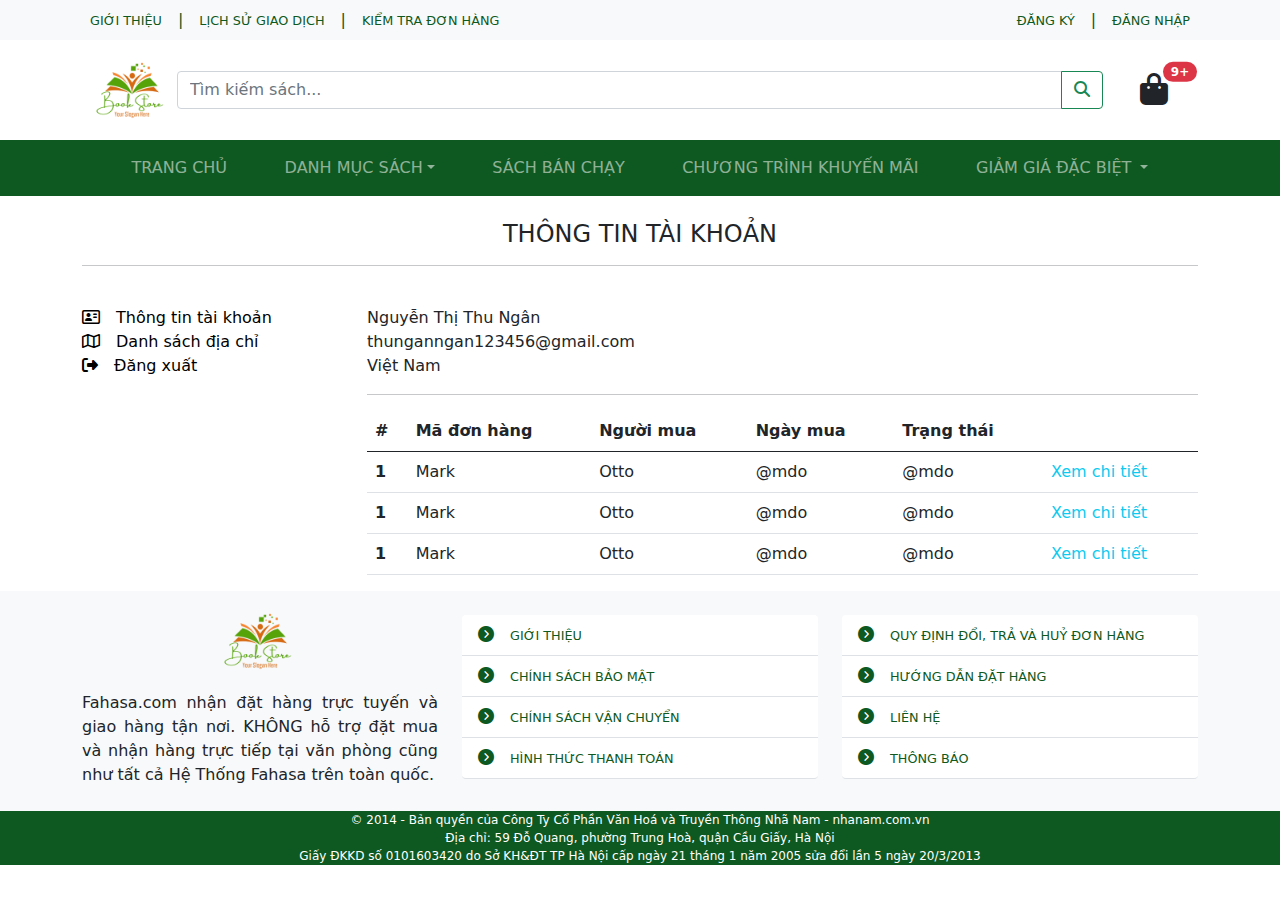
==== account.html @ c965ecd9 "add ui" ====
<!DOCTYPE html>
<html lang="vi">

<head>
    <meta charset="UTF-8">
    <meta http-equiv="X-UA-Compatible" content="IE=edge">
    <meta name="viewport" content="width=device-width, initial-scale=1.0">
    <title>Bookstore</title>

    <!-- CSS Files -->
    <link rel="stylesheet" href="assets/vendor/bootstrap/css/bootstrap.min.css">
    <link rel="stylesheet" href="assets/vendor/fontawesome/css/all.min.css">
    <link rel="stylesheet" href="assets/css/index.css">
    <link rel="stylesheet" href="assets/css/main.css">
    <link rel="stylesheet" href="assets/vendor/owl-carousel/css/owl.carousel.min.css">
    <link rel="stylesheet" href="assets/vendor/owl-carousel/css/owl.theme.default.min.css">

    <!-- Favicons -->
    <link rel="shortcut icon" href="assets/img/logo.png" type="image/x-icon">
</head>

<body>
    <!-- Start: Header -->
    <header>
        <div class="d-none d-md-block bg-light">
            <div class="container-md">
                <div class="d-flex bd-highlight color-default">
                    <div class="p-2 bd-highlight"><a href="" class="link-default">Giới thiệu</a></div>
                    <div class="p-2 bd-highlight">|</div>
                    <div class="p-2 bd-highlight"><a href="" class="link-default">Lịch sử giao dịch</a></div>
                    <div class="p-2 bd-highlight">|</div>
                    <div class="p-2 bd-highlight"><a href="" class="link-default">Kiểm tra đơn hàng</a></div>
                    <div class="ms-auto p-2 bd-highlight"><a href="" class="link-default">Đăng ký</a></div>
                    <div class="p-2 bd-highlight">|</div>
                    <div class="p-2 bd-highlight"><a href="" class="link-default">Đăng nhập</a></div>
                </div>
            </div>
        </div>
        <div class="d-none d-md-block container-md">
            <div class="row">
                <div class="col-1">
                    <a href="/"><img src="assets/img/logo.png" alt="Logo" width="100"></a>
                </div>
                <div class="col-10 my-auto">
                    <form class="row" action="" method="get">
                        <div class="input-group">
                            <input type="search" class="form-control" placeholder="Tìm kiếm sách..."
                                aria-label="Tìm kiếm sách..." aria-describedby="btnSearch">
                            <button class="btn btn-outline-success" type="submit" id="btnSearch"><i
                                    class="fa-solid fa-magnifying-glass"></i></button>
                        </div>
                    </form>
                </div>
                <div class="col-1 my-auto">
                    <button type="button" class="btn position-relative" data-bs-toggle="offcanvas" data-bs-target="#offcanvasCart" aria-controls="offcanvasCart">
                        <i class="fa-sharp fa-2xl fa-solid fa-bag-shopping"></i>
                        <span class="position-absolute top-0 start-100 translate-middle badge rounded-pill bg-danger">9+
                            <span class="visually-hidden">0</span>
                        </span>
                    </button>
                </div>
            </div>
        </div>

        <nav class="navbar navbar-expand-lg navbar-dark bg-default">
            <div class="container-md">

                <button class="navbar-toggler" type="button" data-bs-toggle="collapse"
                    data-bs-target="#navbarNavDropdown" aria-controls="navbarNavDropdown" aria-expanded="false"
                    aria-label="Toggle navigation">
                    <span class="navbar-toggler-icon"></span>
                </button>
                <button type="button" class="btn position-relative d-md-none d-block">
                    <i class="fa-sharp fa-2xl fa-solid fa-bag-shopping text-white"></i>
                    <span class="position-absolute top-0 start-100 translate-middle badge rounded-pill bg-danger">9+
                        <span class="visually-hidden">0</span>
                    </span>
                </button>
                <div class="collapse navbar-collapse" id="navbarNavDropdown">
                    <ul class="navbar-nav d-flex justify-content-evenly w-100">
                        <li class="nav-item">
                            <a class="nav-link" href="/">TRANG CHỦ</a>
                        </li>
                        <li class="nav-item dropdown">
                            <a class="nav-link dropdown-toggle" href="product.html" id="navbarCategory" role="button"
                                data-bs-toggle="dropdown" aria-expanded="false">DANH MỤC SÁCH</a>
                            <ul class="dropdown-menu" aria-labelledby="navbarCategory">
                                <li><a class="dropdown-item" href="product.html">Item #1</a></li>
                                <li><a class="dropdown-item" href="product.html">Item #2</a></li>
                                <li><a class="dropdown-item" href="product.html">Item #3</a></li>
                            </ul>
                        </li>
                        <li class="nav-item">
                            <a class="nav-link" href="#">SÁCH BÁN CHẠY</a>
                        </li>
                        <li class="nav-item">
                            <a class="nav-link" href="#">CHƯƠNG TRÌNH KHUYẾN MÃI</a>
                        </li>
                        <li class="nav-item dropdown">
                            <a class="nav-link dropdown-toggle" href="#" id="navbarDropdownMenuLink" role="button"
                                data-bs-toggle="dropdown" aria-expanded="false">
                                GIẢM GIÁ ĐẶC BIỆT
                            </a>
                            <ul class="dropdown-menu" aria-labelledby="navbarDropdownMenuLink">
                                <li><a class="dropdown-item" href="#">Action</a></li>
                                <li><a class="dropdown-item" href="#">Another action</a></li>
                                <li><a class="dropdown-item" href="#">Something else here</a></li>
                            </ul>
                        </li>
                    </ul>
                </div>
            </div>
        </nav>
    </header>
    <!-- End: Header -->



    <main>
        <div class="container">
            <h4 class="text-center mt-4">THÔNG TIN TÀI KHOẢN</h4>
            <hr>
            <div class="row">
                <div class="col-md-3 mt-4">
                    <ul class="nav nav-pills flex-column">
                        <li class="nav-item">
                            <a href="account.html"><i class="fa-regular fa-address-card me-3"></i>Thông tin tài khoản</a>
                        </li>
                        <li class="nav-item">
                            <a href="#"><i class="fa-regular fa-map me-3"></i>Danh sách địa chỉ</a>
                        </li>
                        <li class="nav-item">
                            <a href="#"><i class="fa-solid fa-right-from-bracket me-3"></i>Đăng xuất</a>
                        </li>
                    </ul>
                </div>
                <div class="col-md-9 mt-4">
                    <p>Nguyễn Thị Thu Ngân <br>
                       thunganngan123456@gmail.com <br>
                       Việt Nam
                    </p>
                    <hr>
                    <div class="table-responsive">
                        <table class="table">
                            <thead>
                              <tr>
                                <th scope="col">#</th>
                                <th scope="col">Mã đơn hàng</th>
                                <th scope="col">Người mua</th>
                                <th scope="col">Ngày mua</th>
                                <th scope="col">Trạng thái</th>
                                <th scope="col"></th>
                              </tr>
                            </thead>
                            <tbody>
                              <tr>
                                <th scope="row">1</th>
                                <td>Mark</td>
                                <td>Otto</td>
                                <td>@mdo</td>
                                <td>@mdo</td>
                                <td><a href="history_order_detail.html" class="link-info">Xem chi tiết</a></td>
                              </tr>
                              <tr>
                                <th scope="row">1</th>
                                <td>Mark</td>
                                <td>Otto</td>
                                <td>@mdo</td>
                                <td>@mdo</td>
                                <td><a href="history_order_detail.html" class="link-info">Xem chi tiết</a></td>
                              </tr>
                              <tr>
                                <th scope="row">1</th>
                                <td>Mark</td>
                                <td>Otto</td>
                                <td>@mdo</td>
                                <td>@mdo</td>
                                <td><a href="history_order_detail.html" class="link-info">Xem chi tiết</a></td>
                              </tr>
                            </tbody>
                          </table>
                    </div>
                </div>
            </div>
        </div>
        
    </main>


    <!-- Start: Footer -->
    <footer class="bg-light">
        <div class="container-md">
            <div class="row">
                <div class="col-12 col-md-4">
                    <div class="d-flex justify-content-center">
                        <a href="/"><img src="assets/img/logo.png" alt="Logo" width="100"></a>
                    </div>
                    <div style="text-align: justify;">
                        Fahasa.com nhận đặt hàng trực tuyến và giao hàng tận nơi. KHÔNG hỗ trợ đặt mua và nhận hàng trực
                        tiếp tại văn phòng cũng như tất cả Hệ Thống Fahasa trên toàn quốc.
                    </div>
                </div>
                <div class="col-12 col-md-4 mt-4">
                    <ul class="list-group">
                        <li class="list-group-item border-0 border-bottom color-default"><i
                                class="fa-solid fa-circle-chevron-right me-3"></i><a href="" class="link-default">Giới
                                thiệu</a></li>
                        <li class="list-group-item border-0 border-bottom color-default"><i
                                class="fa-solid fa-circle-chevron-right me-3"></i><a href="" class="link-default">Chính
                                sách bảo mật</a></li>
                        <li class="list-group-item border-0 border-bottom color-default"><i
                                class="fa-solid fa-circle-chevron-right me-3"></i><a href="" class="link-default">Chính
                                sách vận chuyển</a></li>
                        <li class="list-group-item border-0 border-bottom color-default"><i
                                class="fa-solid fa-circle-chevron-right me-3"></i><a href="" class="link-default">Hình thức
                                thanh toán</a></li>
                    </ul>
                </div>
                <div class="col-12 col-md-4 mt-4">
                    <ul class="list-group ">
                        <li class="list-group-item border-0 border-bottom color-default"><i
                                class="fa-solid fa-circle-chevron-right me-3"></i><a href="" class="link-default">Quy định
                                đổi, trả và huỷ đơn hàng</a></li>
                        <li class="list-group-item border-0 border-bottom color-default"><i
                                class="fa-solid fa-circle-chevron-right me-3"></i><a href="" class="link-default">Hướng dẫn
                                đặt hàng</a></li>
                        <li class="list-group-item border-0 border-bottom color-default"><i
                                class="fa-solid fa-circle-chevron-right me-3"></i><a href="" class="link-default">Liên
                                hệ</a></li>
                        <li class="list-group-item border-0 border-bottom color-default"><i
                                class="fa-solid fa-circle-chevron-right me-3"></i><a href="" class="link-default">Thông
                                báo</a></li>
                    </ul>
                </div>
            </div>
        </div>
        <div class="text-center bg-default text-white mt-4">
            <div class="row">
                <div class="col-12" style="font-size: 12px;">© 2014 - Bản quyền của Công Ty Cổ Phần Văn Hoá và Truyền
                    Thông Nhã Nam - nhanam.com.vn</div>
                <div class="col-12" style="font-size: 12px;">Địa chỉ: 59 Đỗ Quang, phường Trung Hoà, quận Cầu Giấy, Hà
                    Nội</div>
                <div class="col-12" style="font-size: 12px;">Giấy ĐKKD số 0101603420 do Sở KH&ĐT TP Hà Nội cấp ngày 21
                    tháng 1 năm 2005 sửa đổi lần 5 ngày 20/3/2013</div>
            </div>
        </div>
    </footer>
    <!-- End: Footer -->

    <!-- Start: Offcanvas cart -->
    
    <!-- End: Offcanvas cart -->


    <!-- JS Files -->
    <script src="assets/vendor/bootstrap/js/bootstrap.min.js"></script>
    <script src="assets/vendor/jquery/js/jquery.min.js"></script>
    <script src="assets/vendor/owl-carousel/js/owl.carousel.min.js"></script>
    <script>
        $(document).ready(function () {
            $('.owl-carousel').owlCarousel({
                loop: true,
                margin: 10,
                responsiveClass: true,
                responsive: {
                    0: {
                        items: 1,
                        nav: true
                    },
                    600: {
                        items: 3,
                        nav: false
                    },
                    1000: {
                        items: 5,
                        nav: true,
                        loop: true,
                        margin: 20
                    }
                }
            })
        })
    </script>
</body>

</html>
---- assets/css/main.css ----
/* Colors */
:root {
    --color-default: #0e5921;
}

/* Backgrounds */
:root {
    --bg-default: #0e5921;
}

/* Fonts */
:root {
    --font-default: "Times New Roman";
}

/* =========================================================================
Gereral: Cài đặt chung
=========================================================================== */
a {
    text-decoration: none;
    color: black;
}

a:hover {
    color: inherit;
}

/* Hover style: Sweep To Left */
.hvr-sweep-to-left {
    display: inline-block;
    vertical-align: middle;
    -webkit-transform: perspective(1px) translateZ(0);
    transform: perspective(1px) translateZ(0);
    box-shadow: 0 0 1px rgba(0, 0, 0, 0);
    position: relative;
    -webkit-transition-property: color;
    transition-property: color;
    -webkit-transition-duration: 0.3s;
    transition-duration: 0.3s;
}

.hvr-sweep-to-left:before {
    content: "";
    position: absolute;
    z-index: -1;
    top: 0;
    left: 0;
    right: 0;
    bottom: 0;
    background: var(--color-default);
    -webkit-transform: scaleX(0);
    transform: scaleX(0);
    -webkit-transform-origin: 100% 50%;
    transform-origin: 100% 50%;
    -webkit-transition-property: transform;
    transition-property: transform;
    -webkit-transition-duration: 0.3s;
    transition-duration: 0.3s;
    -webkit-transition-timing-function: ease-out;
    transition-timing-function: ease-out;
}

.hvr-sweep-to-left:hover,
.hvr-sweep-to-left:focus,
.hvr-sweep-to-left:active {
    color: white;
}

.hvr-sweep-to-left:hover:before,
.hvr-sweep-to-left:focus:before,
.hvr-sweep-to-left:active:before {
    -webkit-transform: scaleX(1);
    transform: scaleX(1);
}

/* Underline From Center */
.hvr-underline-from-center {
    display: inline-block;
    vertical-align: middle;
    -webkit-transform: perspective(1px) translateZ(0);
    transform: perspective(1px) translateZ(0);
    box-shadow: 0 0 1px rgba(0, 0, 0, 0);
    position: relative;
    overflow: hidden;
}

.hvr-underline-from-center:before {
    content: "";
    position: absolute;
    z-index: -1;
    left: 51%;
    right: 51%;
    bottom: 0;
    background: var(--color-default);
    height: 4px;
    -webkit-transition-property: left, right;
    transition-property: left, right;
    -webkit-transition-duration: 0.3s;
    transition-duration: 0.3s;
    -webkit-transition-timing-function: ease-out;
    transition-timing-function: ease-out;
}

.hvr-underline-from-center:hover:before,
.hvr-underline-from-center:focus:before,
.hvr-underline-from-center:active:before {
    left: 0;
    right: 0;
}

.color-default {
    color: var(--color-default);
}

.bg-default {
    background-color: var(--color-default);
}

.btn-default {
    background-color: var(--color-default);
    color: white;
}

.btn-outline-default {
    color: var(--color-default);
    border-color: var(--color-default);
}

.btn-default:hover {
    background-color: rgb(16, 250, 48);
    color: white;
}

.link-default {
    color: var(--color-default);
    text-decoration: none;
    text-transform: uppercase;
    font-size: 0.8rem;
}

.link-default:hover {
    color: var(--color-default);
    text-decoration: underline;
}

/* =========================================================================
Header
=========================================================================== */





/* =========================================================================
Footer
=========================================================================== */
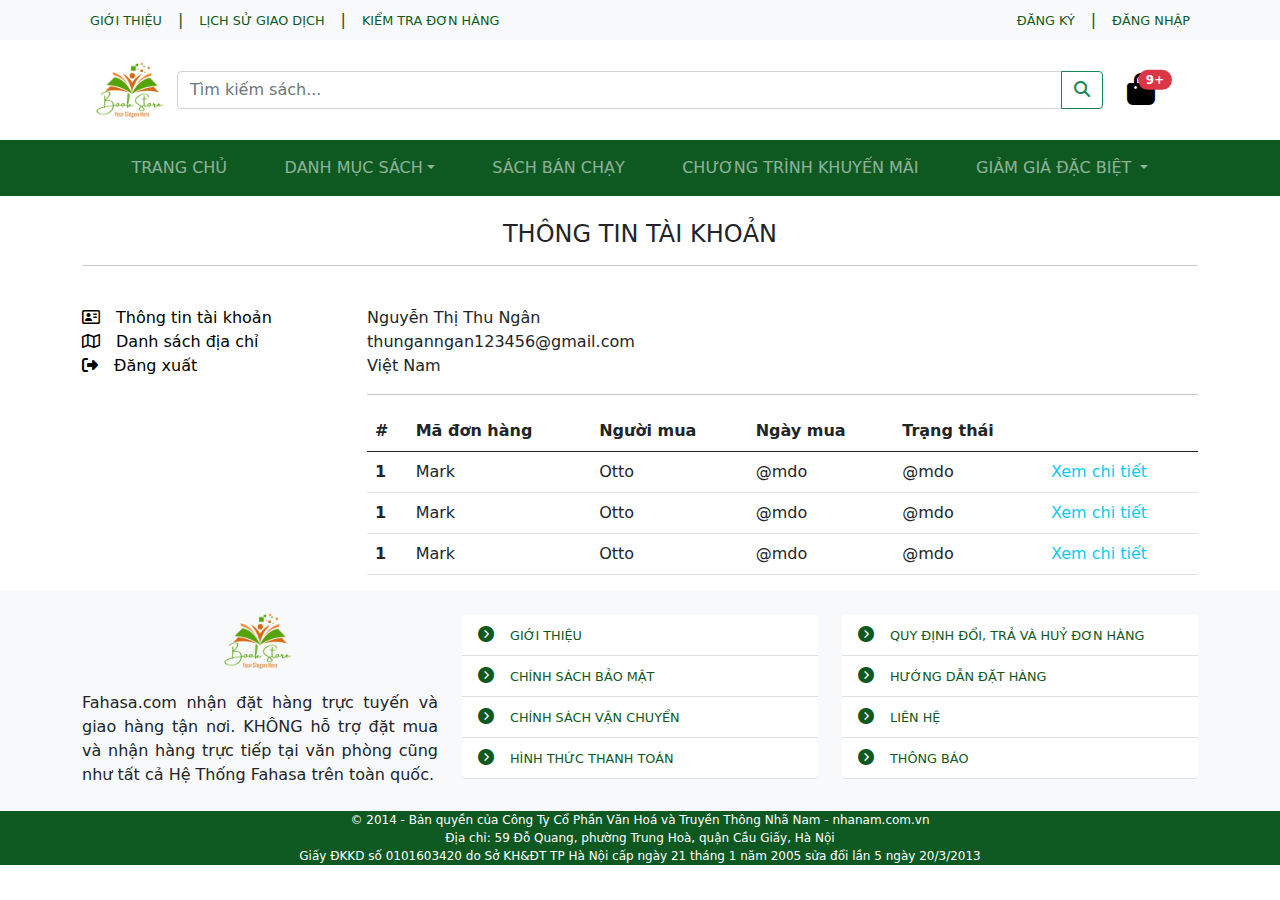
==== commit fd5e11bd: "add pages" ====
--- a/account.html
+++ b/account.html
@@ -25,21 +25,21 @@
         <div class="d-none d-md-block bg-light">
             <div class="container-md">
                 <div class="d-flex bd-highlight color-default">
-                    <div class="p-2 bd-highlight"><a href="" class="link-default">Giới thiệu</a></div>
+                    <div class="p-2 bd-highlight"><a href="introduce.html" class="link-default">Giới thiệu</a></div>
                     <div class="p-2 bd-highlight">|</div>
-                    <div class="p-2 bd-highlight"><a href="" class="link-default">Lịch sử giao dịch</a></div>
+                    <div class="p-2 bd-highlight"><a href="account.html" class="link-default">Lịch sử giao dịch</a></div>
                     <div class="p-2 bd-highlight">|</div>
-                    <div class="p-2 bd-highlight"><a href="" class="link-default">Kiểm tra đơn hàng</a></div>
-                    <div class="ms-auto p-2 bd-highlight"><a href="" class="link-default">Đăng ký</a></div>
+                    <div class="p-2 bd-highlight"><a href="account.html" class="link-default">Kiểm tra đơn hàng</a></div>
+                    <div class="ms-auto p-2 bd-highlight"><a href="register.html" class="link-default">Đăng ký</a></div>
                     <div class="p-2 bd-highlight">|</div>
-                    <div class="p-2 bd-highlight"><a href="" class="link-default">Đăng nhập</a></div>
+                    <div class="p-2 bd-highlight"><a href="register.html" class="link-default">Đăng nhập</a></div>
                 </div>
             </div>
         </div>
         <div class="d-none d-md-block container-md">
             <div class="row">
                 <div class="col-1">
-                    <a href="/"><img src="assets/img/logo.png" alt="Logo" width="100"></a>
+                    <a href="index.html"><img src="assets/img/logo.png" alt="Logo" width="100"></a>
                 </div>
                 <div class="col-10 my-auto">
                     <form class="row" action="" method="get">
@@ -52,12 +52,12 @@
                     </form>
                 </div>
                 <div class="col-1 my-auto">
-                    <button type="button" class="btn position-relative" data-bs-toggle="offcanvas" data-bs-target="#offcanvasCart" aria-controls="offcanvasCart">
+                    <a href="#offcanvasCart" role="button" class="position-relative" data-bs-toggle="offcanvas" aria-controls="offcanvasCart">
                         <i class="fa-sharp fa-2xl fa-solid fa-bag-shopping"></i>
                         <span class="position-absolute top-0 start-100 translate-middle badge rounded-pill bg-danger">9+
                             <span class="visually-hidden">0</span>
                         </span>
-                    </button>
+                    </a>
                 </div>
             </div>
         </div>
@@ -79,7 +79,7 @@
                 <div class="collapse navbar-collapse" id="navbarNavDropdown">
                     <ul class="navbar-nav d-flex justify-content-evenly w-100">
                         <li class="nav-item">
-                            <a class="nav-link" href="/">TRANG CHỦ</a>
+                            <a class="nav-link" href="index.html">TRANG CHỦ</a>
                         </li>
                         <li class="nav-item dropdown">
                             <a class="nav-link dropdown-toggle" href="product.html" id="navbarCategory" role="button"
